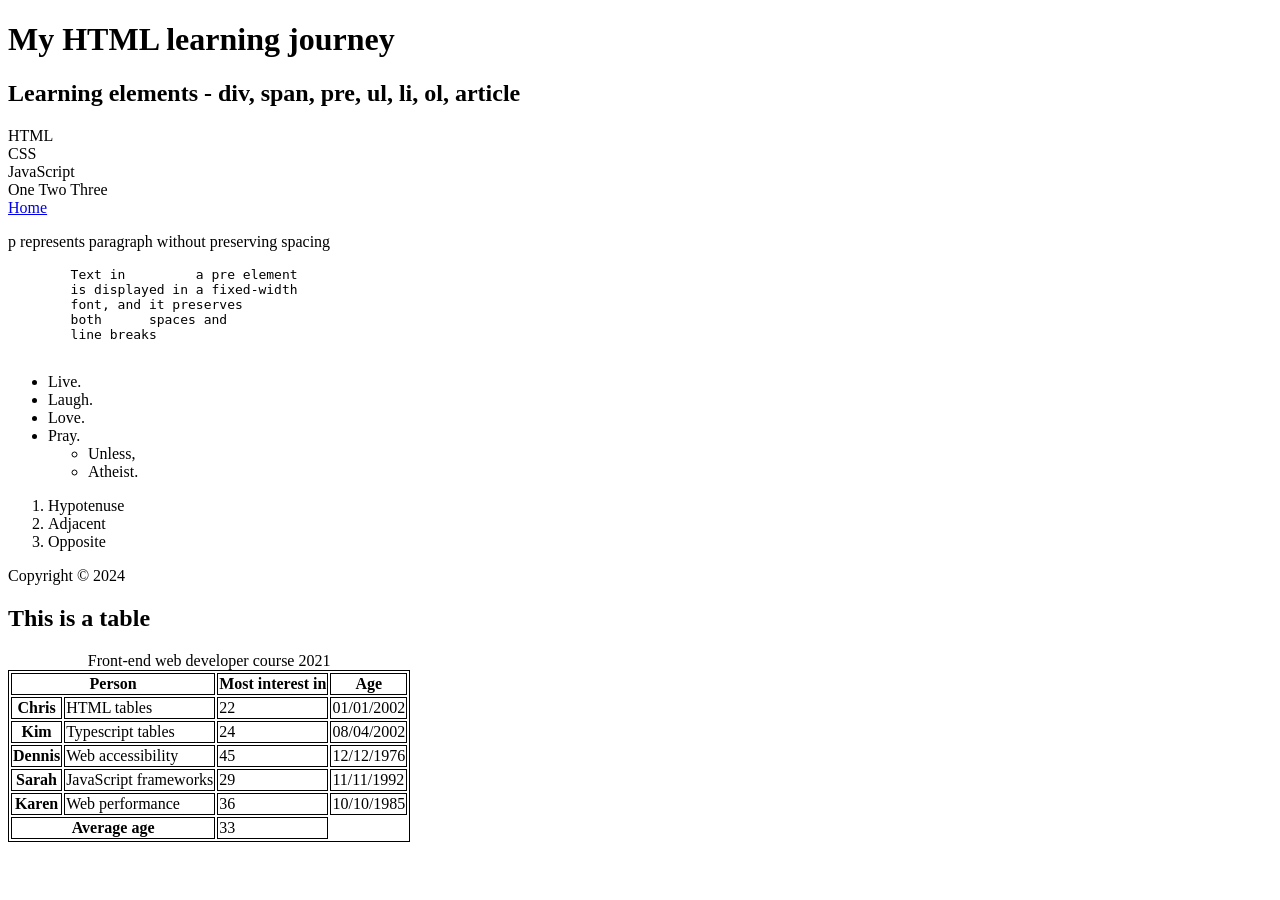
==== lab1.html @ 20b7b722 "Progress" ====
<!DOCTYPE html>
<html>

<head>
  <meta charset="UTF-8">
  <title>Lab 1</title>
</head>
<style>
    table, th, td {
        border: 1px solid black;
    }
</style>


<body>

  <h1>My HTML learning journey </h1>
  <h2>Learning elements - div, span, pre, ul, li, ol, article</h2>

  <article>
    <div> HTML </div>
    <div> CSS </div>
    <div> JavaScript </div>
    <span>One</span> <span>Two</span> <span>Three</span>
  
    <header>
      <nav>
  
        <a href="/">Home</a>
      </nav>
    </header>
  
    <main>
  
      <p>
        p represents paragraph without preserving spacing
      </p>
      <pre>
        Text in         a pre element
        is displayed in a fixed-width
        font, and it preserves
        both      spaces and
        line breaks
      </pre>
  
      <ul>
        <li>Live.</li>
        <li>Laugh.</li>
        <li>Love.</li>
        <li>
          Pray.
          <ul>
            <li>Unless,</li>
            <li>Atheist.</li>
          </ul>
        </li>
      </ul>
  
      <ol>
        <li>Hypotenuse</li>
        <li>Adjacent</li>
        <li>Opposite</li>
      </ol>
  
    </main>
  
    <footer>Copyright &copy; 2024</footer>
  </article>

  <article>
    <h2>This is a table</h2>
    <table>
      <caption>
        Front-end web developer course 2021
      </caption>
      <thead>
        <tr>
          <th scope="col" colspan="2">Person</th>
          <th scope="col">Most interest in</th>
          <th scope="col">Age</th>
        </tr>
      </thead>
      <tbody>
        <tr>
          <th scope="row">Chris</th>
          <td>HTML tables</td>
          <td>22</td>
          <td>01/01/2002</td>
        </tr>
        <tr>
          <th scope="row">Kim</th>
          <td>Typescript tables</td>
          <td>24</td>
          <td>08/04/2002</td>
        </tr>
        <tr>
          <th scope="row">Dennis</th>
          <td>Web accessibility</td>
          <td>45</td>
          <td>12/12/1976</td>
        </tr>
        <tr>
          <th scope="row">Sarah</th>
          <td>JavaScript frameworks</td>
          <td>29</td>
          <td>11/11/1992</td>
        </tr>
        <tr>
          <th scope="row">Karen</th>
          <td>Web performance</td>
          <td>36</td>
          <td>10/10/1985</td>
        </tr>
      </tbody>
      <tfoot>
        <tr>
          <th scope="row" colspan="2">Average age</th>
          <td>33</td>
        </tr>
      </tfoot>
    </table>
  
  </article>

</body>

</html>
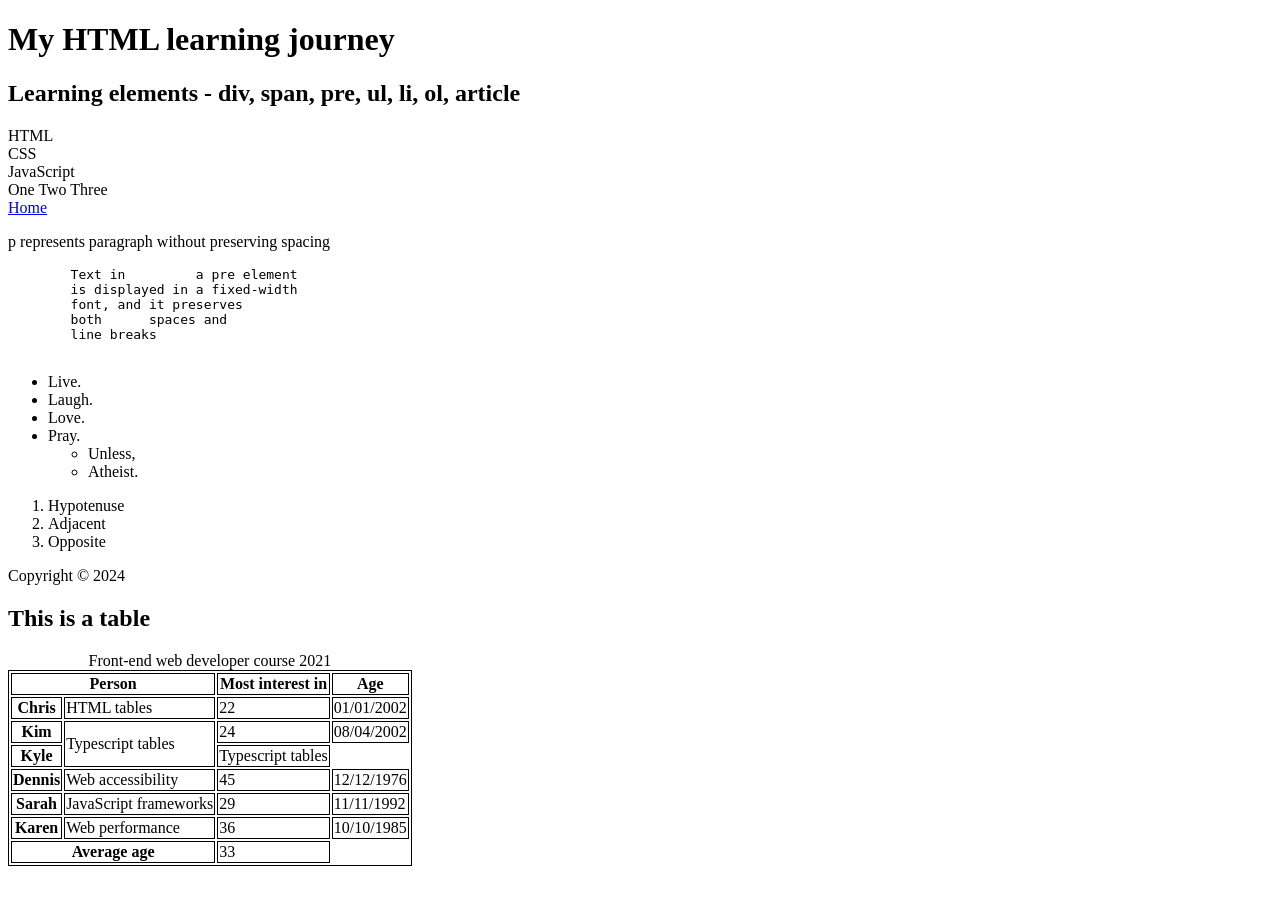
==== commit 4ab65e34: "progress" ====
--- a/lab1.html
+++ b/lab1.html
@@ -89,9 +89,13 @@
         </tr>
         <tr>
           <th scope="row">Kim</th>
-          <td>Typescript tables</td>
+          <td rowspan="2">Typescript tables</td>
           <td>24</td>
           <td>08/04/2002</td>
+        </tr>
+        <tr>
+          <th scope="row">Kyle</th>
+          <td>Typescript tables</td>
         </tr>
         <tr>
           <th scope="row">Dennis</th>
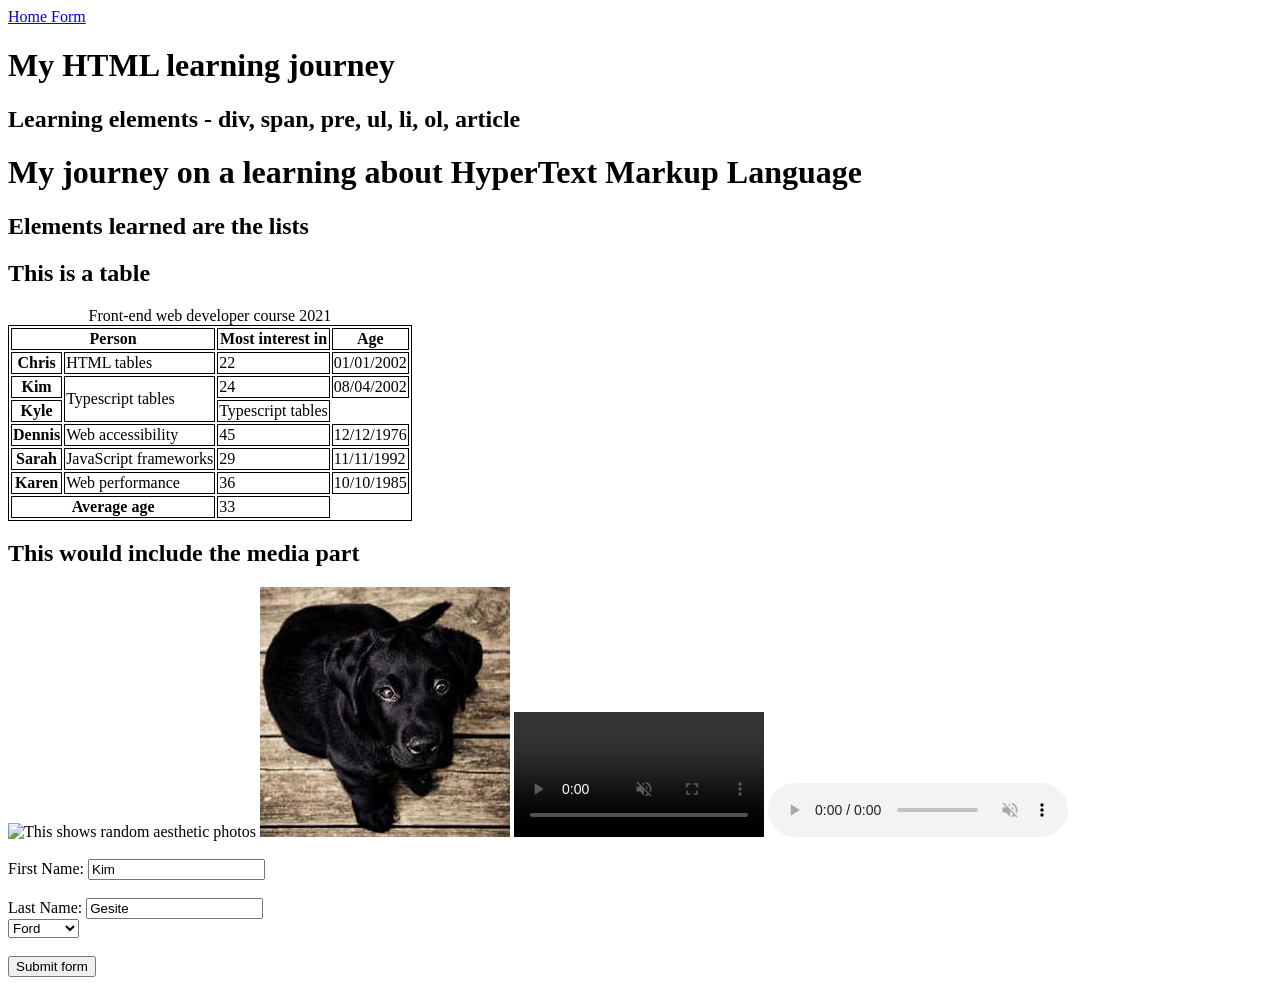
==== commit fc342198: "Final" ====
--- a/lab1.html
+++ b/lab1.html
@@ -3,35 +3,50 @@
 
 <head>
   <meta charset="UTF-8">
+  <meta name="description" content="idk">
+  <meta name="keywords" content="Website">
+  <meta name="author" content="Kim Lengen Gesite">
+  <meta name="viewport" content="width=device-width, initial-scale=1">
   <title>Lab 1</title>
 </head>
 <style>
-    table, th, td {
-        border: 1px solid black;
-    }
+  table,
+  th,
+  td {
+    border: 1px solid black;
+  }
 </style>
 
 
 <body>
+  <nav>
+    <a href="lab1.html"> Home </a>
+    <a href="form.html"> Form </a>
+  </nav>
+
 
   <h1>My HTML learning journey </h1>
   <h2>Learning elements - div, span, pre, ul, li, ol, article</h2>
 
+  <h1> My journey on a learning about HyperText Markup Language </h1>
   <article>
+
+    <h2> Elements learned are the lists </h2>
+    <!--
     <div> HTML </div>
     <div> CSS </div>
     <div> JavaScript </div>
     <span>One</span> <span>Two</span> <span>Three</span>
-  
+
     <header>
       <nav>
-  
+
         <a href="/">Home</a>
       </nav>
     </header>
-  
+    
     <main>
-  
+
       <p>
         p represents paragraph without preserving spacing
       </p>
@@ -42,7 +57,7 @@
         both      spaces and
         line breaks
       </pre>
-  
+
       <ul>
         <li>Live.</li>
         <li>Laugh.</li>
@@ -55,19 +70,22 @@
           </ul>
         </li>
       </ul>
-  
+
       <ol>
         <li>Hypotenuse</li>
         <li>Adjacent</li>
         <li>Opposite</li>
       </ol>
-  
+
     </main>
-  
+
     <footer>Copyright &copy; 2024</footer>
+  -->
   </article>
 
+
   <article>
+
     <h2>This is a table</h2>
     <table>
       <caption>
@@ -123,8 +141,41 @@
         </tr>
       </tfoot>
     </table>
-  
-  </article>
+
+    <article>
+      <h2> This would include the media part </h2>
+      <img src="https://picsum.photos/400/400" alt="This shows random aesthetic photos" />
+      <img src="html_lab_image.jpg" alt="This shows random aesthetic photos" />
+
+      <video controls width="250" autoplay muted>
+        <source src="sflower.mp4" type="video/webm">
+        Sorry, your browser doesn't support embedded videos.
+      </video>
+
+      <audio controls src="t-rex-roar.mp3" autoplay muted>
+        Your browser does not support the <code>audio</code> element.
+      </audio>
+    </article> <br>
+
+    <form method="POST" action="http://127.0.0.1:5500/form.html">
+      <label for="firstName"> First Name: </label>
+      <input type="text" name="firstName" value="Kim" placeholder="First Name"><br><br>
+
+      <label for="lastName"> Last Name: </label>
+      <input type="text" name="lastName" value="Gesite" placeholder="Last Name">
+
+      <div>
+        <label for="carBrand">
+          <select>
+            <option value="Ford"> Ford </option>
+            <option value="Toyota"> Toyota </option>
+            <option value="Hyundai"> Hyundai </option>
+          </select> <br><br>
+        </label>
+      </div>
+      <button type="submit">Submit form</button>
+    </form>
+
 
 </body>
 
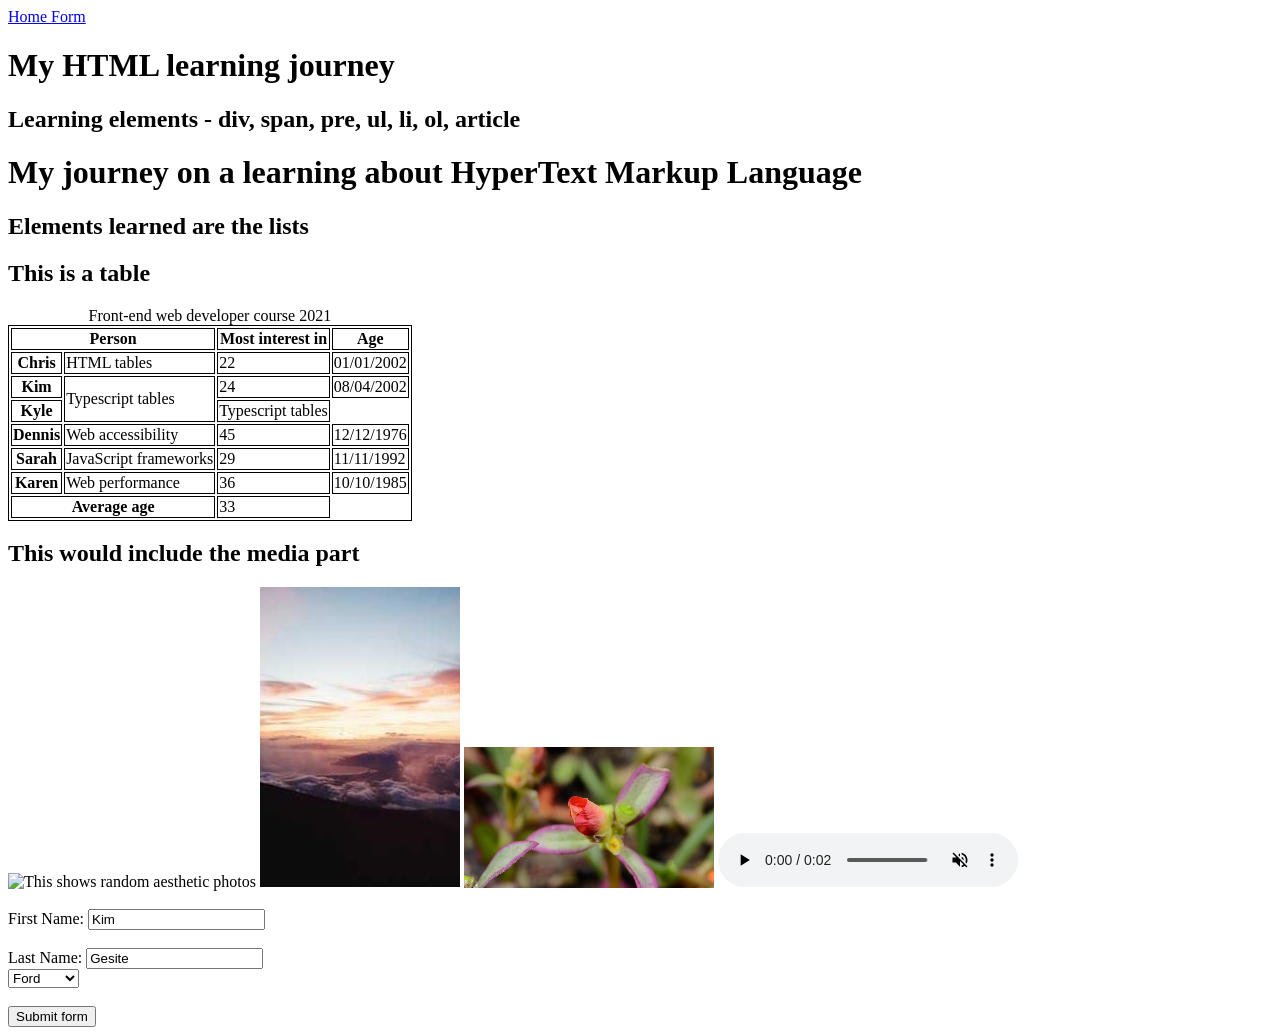
==== commit fbc7ff5f: "Next Draft" ====
--- a/lab1.html
+++ b/lab1.html
@@ -145,14 +145,14 @@
     <article>
       <h2> This would include the media part </h2>
       <img src="https://picsum.photos/400/400" alt="This shows random aesthetic photos" />
-      <img src="html_lab_image.jpg" alt="This shows random aesthetic photos" />
+      <img src="assets/html_lab_image.jpg" alt="This shows random aesthetic photos" />
 
       <video controls width="250" autoplay muted>
-        <source src="sflower.mp4" type="video/webm">
+        <source src="assets/flower.webm" type="video/webm">
         Sorry, your browser doesn't support embedded videos.
       </video>
 
-      <audio controls src="t-rex-roar.mp3" autoplay muted>
+      <audio controls src="assets/t-rex-roar.mp3" autoplay muted>
         Your browser does not support the <code>audio</code> element.
       </audio>
     </article> <br>
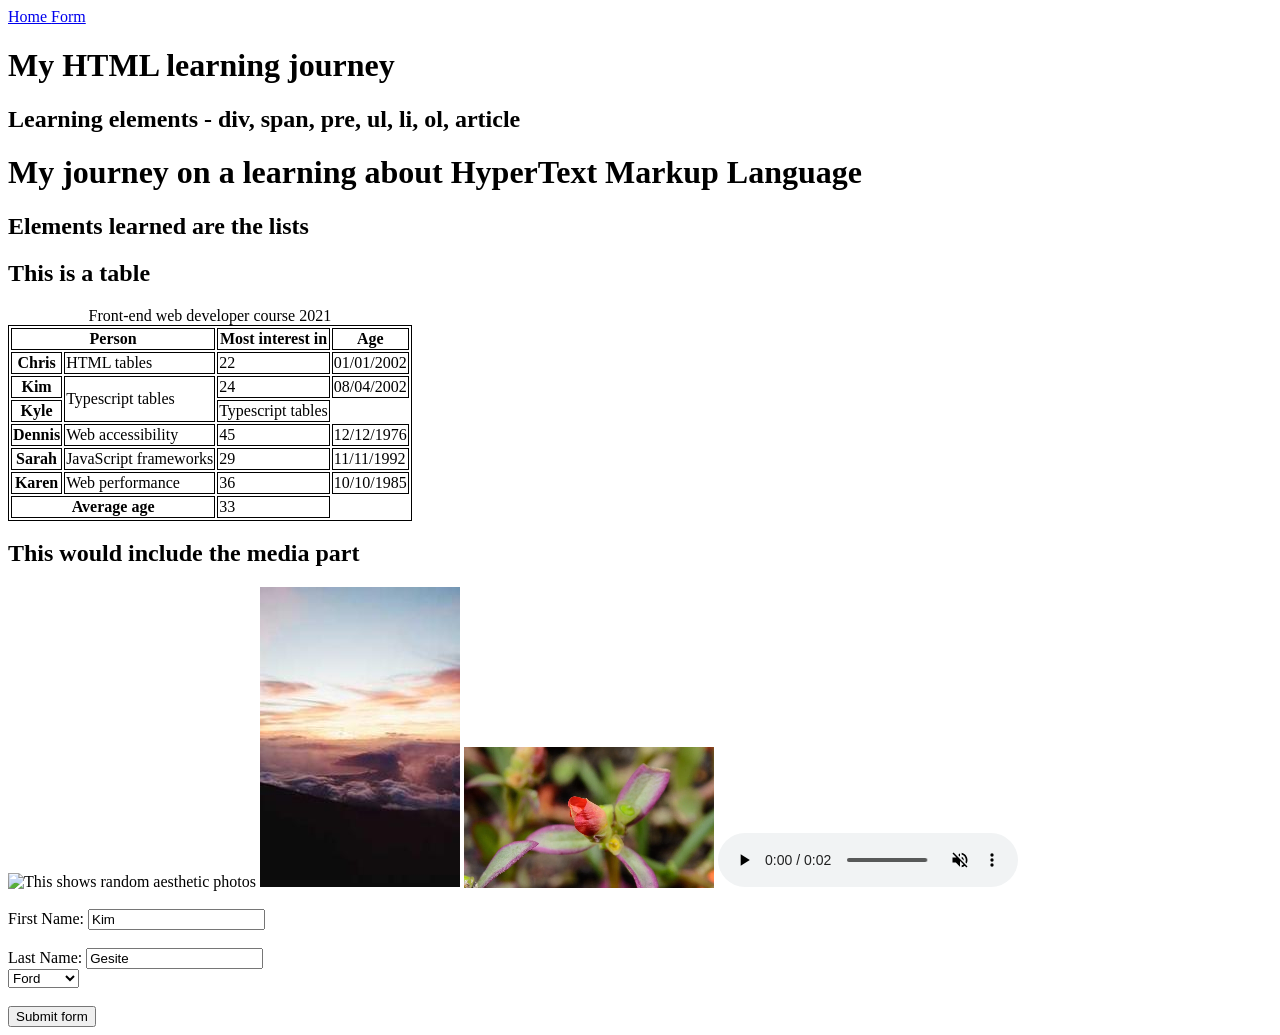
==== commit 4e0d4c2d: "I added the optional Labwork" ====
--- a/lab1.html
+++ b/lab1.html
@@ -157,7 +157,7 @@
       </audio>
     </article> <br>
 
-    <form method="POST" action="http://127.0.0.1:5500/form.html">
+    <form method="POST" action="http://localhost:3000/profile">
       <label for="firstName"> First Name: </label>
       <input type="text" name="firstName" value="Kim" placeholder="First Name"><br><br>
 
